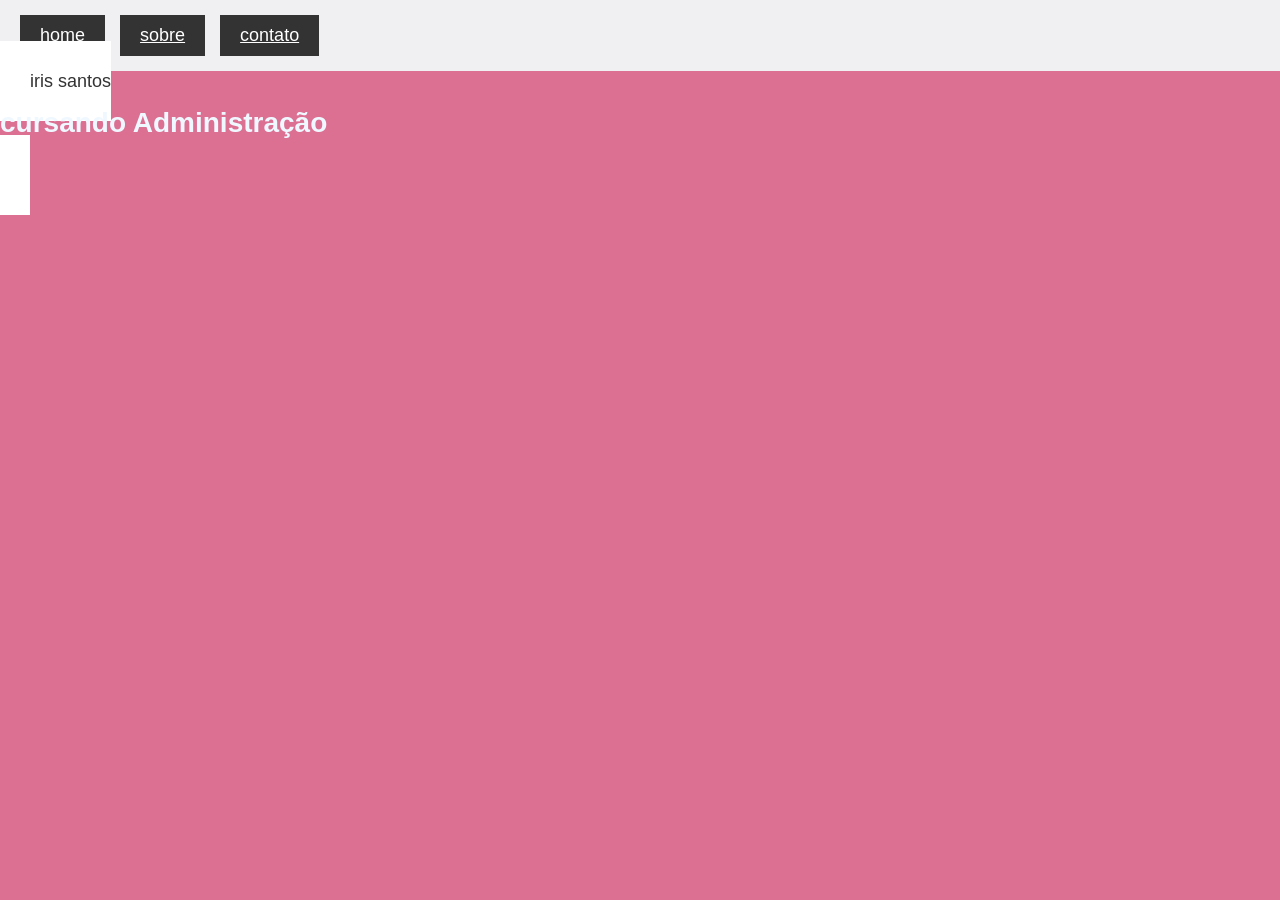
==== index.html @ d9adc8e8 "atividade" ====
<!DOCTYPE html>
<html lang="pt.br">
<head>
    <meta charset="UTF-8">
    <meta name="viewport" content="width=device-width, initial-scale=1.0">
    <title>Document</title>
    <link 
    rel="stylesheet"
    href="./css/style.css">
</head>
<body>
    <nav>
       <a class="menu-link" href="index.html">home</a>
       <a class="menu-link" href="sobre.html">sobre</a>
       <a class="menu-link" href="contato.html">contato</a>


    </nav>
    <selection id="apresentacao"
    <h1 id="titulo-principal">iris santos
    </h1>
    <h3>cursando Administração</h3>
    <img clss="foto-perfil"
    src="imagens/foto.png">
    </selection>
</body>
</html>
---- css/style.css ----
body{
font-family: Arial, Helvetica, sans-serif;
font-size: 18px;
color:#333;
background: palevioletred;
margin: 0;
padding:0;
}
h1{
    font-size: 40px;
    color:black;
    margin: 20px 0 10px 0; 
}
h3{
    font-size: 28px;
    color:aliceblue;
    margin: 15px 0 10px 0;
}
selection{ 
    background:#fff;
    width: 700px;
    margin:40px auto;
    padding: 30px;

}
img{
    display: block


}



nav{
    background: #f0f0f3;
    padding: 15px 20px;
    margin:0;
    
}
.menu-link{
    display: inline-block;
    font-size: 18px;
    margin: 0 10px 0 0;
    background: #333;
    padding: 10px 20px;
    color: #fff;
}
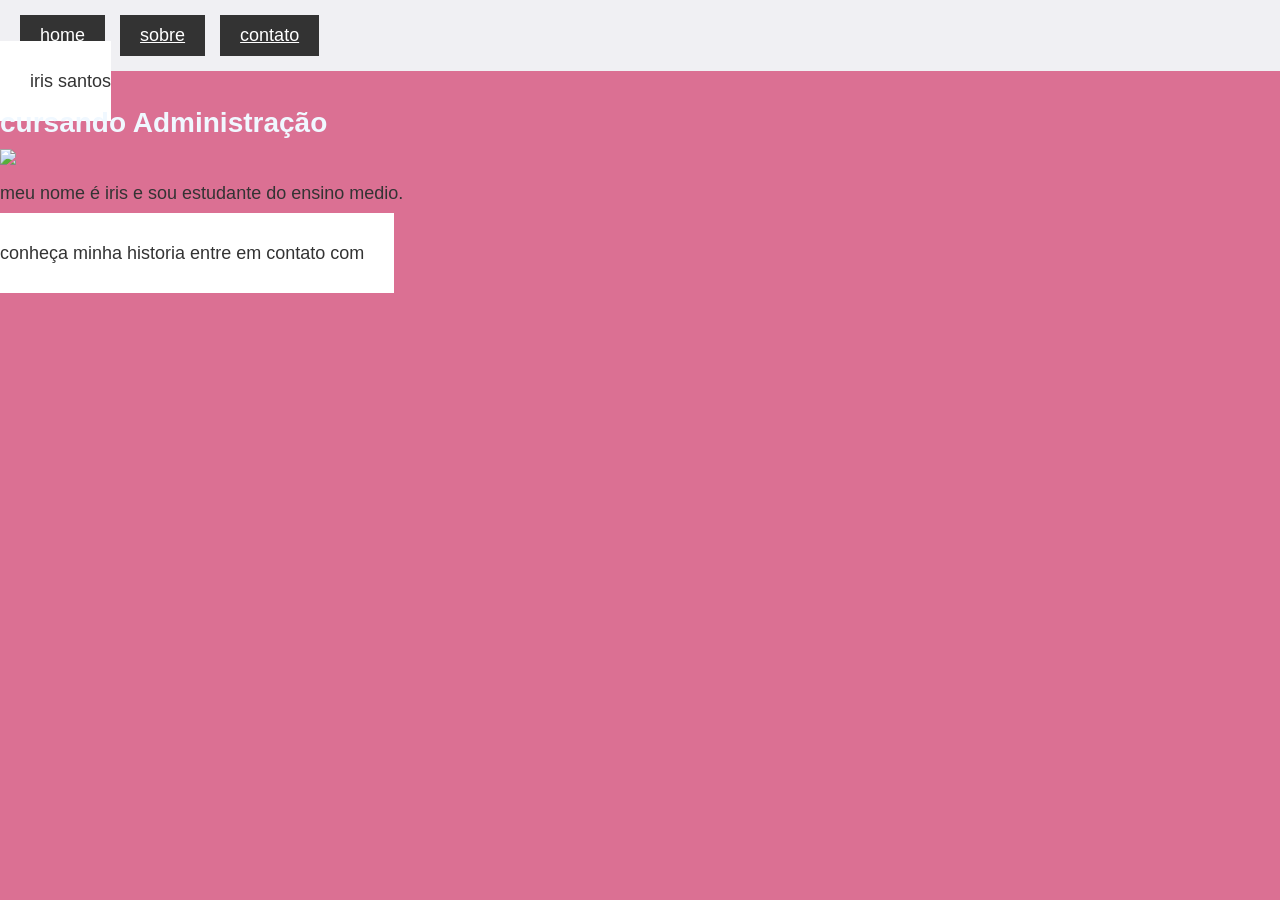
==== commit d8407b31: "concluida" ====
--- a/index.html
+++ b/index.html
@@ -22,6 +22,24 @@
     <h3>cursando Administração</h3>
     <img clss="foto-perfil"
     src="imagens/foto.png">
+
+<p>
+meu nome é iris e sou estudante do ensino medio.
+
+</p>
+<div aula="frase-destaque">o sucesso é uma soma de pequenos esforços"
+
+</div>
+<um aula="botao"
+href="/sobre.html"></um>
+conheça minha historia</um>
+<um aula="botao"
+href="/contato.html">entre
+ em contato com</um>
+</seção>
+
+
+
     </selection>
 </body>
 </html>
